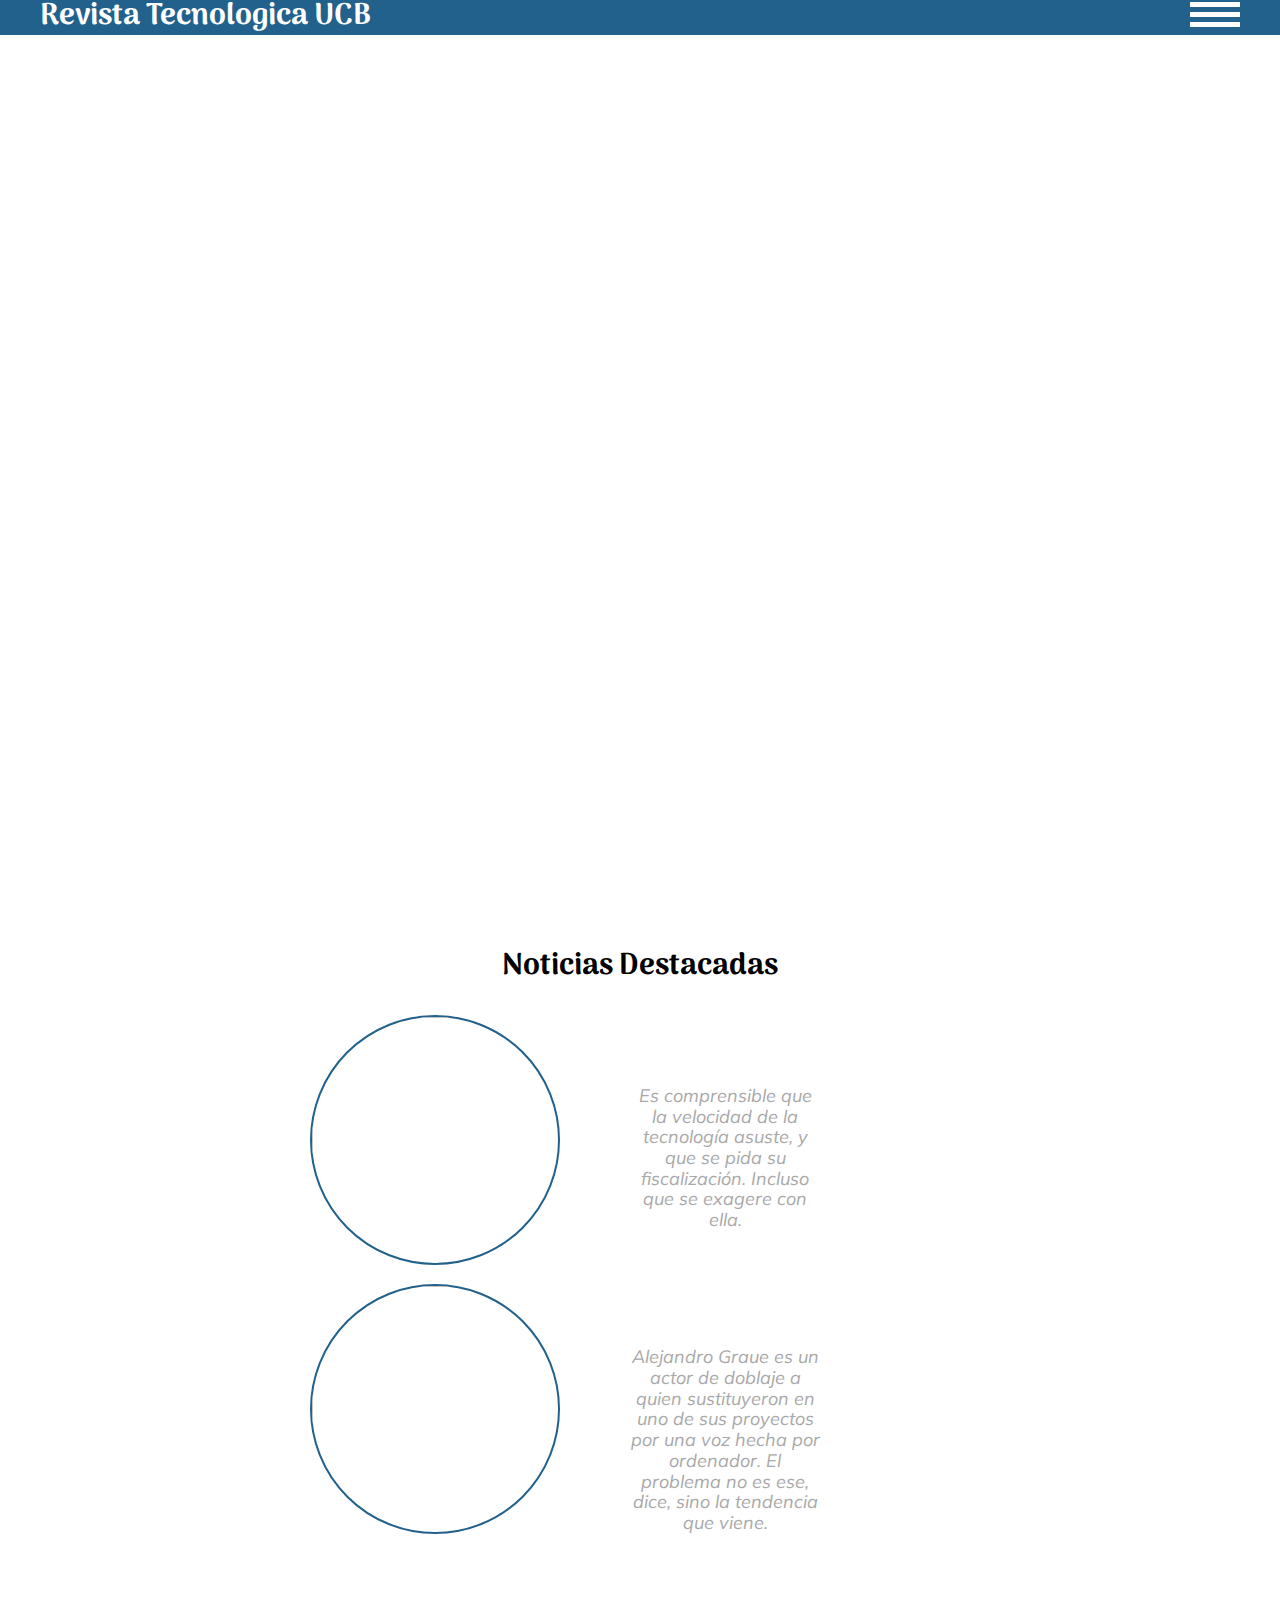
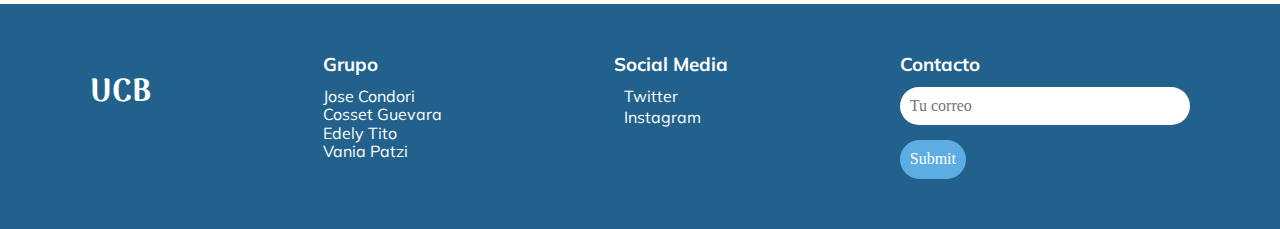
==== index.html @ d5e9541b "commit de mi index con js y estilos" ====
<!DOCTYPE html>
<html lang="es">
<head>
    <meta charset="UTF-8">
    <meta http-equiv="X-UA-Compatible" content="IE=edge">
    <meta name="viewport" content="width=device-width, initial-scale=1.0">
    <title>UCB</title>
    <meta charset="utf-8">
    <meta name="viewport" content="width=device-width, initial-scale=1.0">
    <meta http-equiv="X-UA-Compatible" content="ie=edge">
    <link rel="stylesheet" href="https://cdnjs.cloudflare.com/ajax/libs/font-awesome/6.2.0/css/all.min.css" integrity="sha512-xh6O/CkQoPOWDdYTDqeRdPCVd1SpvCA9XXcUnZS2FmJNp1coAFzvtCN9BmamE+4aHK8yyUHUSCcJHgXloTyT2A==" crossorigin="anonymous" referrerpolicy="no-referrer" />
    <link rel="stylesheet" href="https://unpkg.com/flickity@2/dist/flickity.min.css">
    <link rel="stylesheet" href="estilos.css">
    <link rel="stylesheet" href="styleindex.css">
    

    <script src="https://kit.fontawesome.com/283335a286.js" crossorigin="anonymous"></script>
    <link rel="preconnect" href="https://fonts.googleapis.com">
    <link rel="preconnect" href="https://fonts.gstatic.com" crossorigin>
    <link href="https://fonts.googleapis.com/css2?family=Arima+Madurai:wght@700&family=Mulish:wght@400;700&display=swap"
        rel="stylesheet">
    <link rel="stylesheet" href="css/normalize.css">
    <link rel="stylesheet" href="css/estilos.css">
</head>

<body>
    <section id="inicio">
        <header>
            <div class="contenedor-navegacion">
                <div class="contenido-navegacion contenedor">
                    <div class="logo">
                        <h2>Revista Tecnologica UCB </h2>
                    </div>
                    <nav class="navegacion ocultar">
                        <a href="#inicio">Inicio</a>
                        <a href="">Desarrollo WEB</a>
                        <a href="IA.html">Inteligencia Artificial</a>
                        <a href="tecnoEmerg.html">Gestion Tecnologica</a>
                        <a href="#contacto">Contactos</a>
                    </nav>
                    <div class="hamburguesa">
                        <span></span><span></span><span></span>
                    </div>
                </div>
            </div>
        </header>
        <!-- Carrusel -->
        <div class="carrusel">
            <div class="gallery js-flickity" data-flickity-options='{ "wrapAround":true, "pageDots": false, "autoPlay": true}'>
                <div class="gallery-cell" >
                    <img src="img/1.jpg" alt="">
                </div>
                <div class="gallery-cell">
                    <img src="img/2.jpg" alt="">
                </div>
                <div class="gallery-cell">
                    <img src="img/3.jpg" alt="">
                </div>
                <div class="gallery-cell">
                    <img src="img/4.jpg" alt="">
                </div>
            </div>
            <div class="info">
                <h2>La revista tecnológica UCB </h2>
            </div>
        </div>

    </section>
    

    <!-- SECCION BLOG -->
    <section id="blog">
        <h2>Noticias Destacadas</h2>
        <div class="galeria-blog js-flickity" data-flickity-options='{ "wrapAround":true, "pageDots": true}'>

            <div class="gallery-cell" >
                <div class="item">
                    <div class="foto">
                        <img src="img/ia3.avif" width="50" height="50">
                    </div>
                    <div class="info">
                        <h3>IA suena a rebuzno</h3>
                        <p>Es comprensible que la velocidad de la tecnología asuste, y que se pida su fiscalización. Incluso que se exagere con ella.</p>
                    </div>
                </div>
            </div>
            <div class="gallery-cell" >
                <div class="item">
                    <div class="foto">
                        <img src="img/ia1.avif" width="50" height="50">
                    </div>
                    <div class="info">
                        <h3>Asi perdio un trabajo de locutor por una IA</h3>
                        <p>Alejandro Graue es un actor de doblaje a quien sustituyeron en uno de sus proyectos por una voz hecha por ordenador. El problema no es ese, dice, sino la tendencia que viene.</p>
                    </div>
                </div>
            </div>

        </div>
    </section>

    <!-- SECCION CONTACTO Y PIE DE PAGINA -->
    <section id="contacto">
        <div class="fila">
            <div class="col">
                <h1>UCB</h1>
            </div>
            
            <div class="col">
                <h3>Grupo</h3>
                <p>Jose Condori</p>
                <p>Cosset Guevara</p>
                <p>Edely Tito</p>
                <p>Vania Patzi</p>
            </div>
            <div class="col">
                <h3>Social Media</h3>
                <div class="media">
                    <i class="fa-brands fa-twitter"></i> <a href="#">Twitter</a>
                </div>
                <div class="media">
                    <i class="fa-brands fa-instagram"></i> <a href="#">Instagram</a>
                </div>
            </div>
            <div class="col">
                <h3>Contacto</h3>
                <input type="text" placeholder="Tu correo">
                <input type="submit" class="enviar">
            </div>
        </div>

    </section>
    
    <script src="https://unpkg.com/flickity@2/dist/flickity.pkgd.min.js"></script>
    <script src="scriptindex.js"></script>
    
</body>
</html>
---- styleindex.css ----
:root{
    --verde:#00A149;
    --blanco:#fff;
    --rojo:#881014;
    --oscuro:#21618C;
    --titulos:'Arima Madurai',cursive;
    --parrafos:'Mulish', sans-serif;
}
html{
    box-sizing: border-box;
    /*1rem = 10px*/
    font-size: 62.5%;
}
body{
    font-size: 1.6rem;
    overflow-x: hidden;
    
}

*,*::after, *::before{
    box-sizing: inherit;
}
/*globales*/
.contenedor{
    max-width: 120rem;
    margin: 0 auto;
    width: 95%;
}
h1,h2{
    font-family: var(--titulos);
}
h3, p, a{
    font-family: var(--parrafos);
}

img{
    max-width: 100%;
}

.ocultar{
    display: none;
}
.btn-cerrar{
    font-size: 3rem;
    font-weight: bold;
    color: var(--blanco);
    position: absolute;
    top: 0;
    right: 50px;
    user-select: none;

}
.pantalla-completa{
    position: absolute;
    top: 0;
    left: 0;
    bottom: 0;
    right: 0;
    background-color: rgba(0,0,0,.5);
    z-index: 4;
}

@keyframes desplazamiento {
    0%{
        transform: translateX(100%);
    }

    100%{
        transform:translateX(0);
    }
}

.btn-cerrar:hover{
    cursor: pointer;
}

.btn{
    text-decoration: none;
    color: var(--blanco);
    font-size: 2rem;
    text-transform: capitalize;
    padding: 1rem 5rem;
    border-radius: 5px;
    transition: all .3s ease-in-out;
}

@media(min-width: 768px) {
    .btn{
        font-size: 2.2rem;
    }
}
.bordes{
    border: 3px solid var(--blanco);
}
@media(min-width: 768px) {
    .bordes{
        border: 4px solid var(--blanco);
    }
}

/*encabezado*/
.contenedor-navegacion{
    background-color: var(--oscuro);
    position: relative;
    z-index: 5;
  
}
.contenido-navegacion{
    display: flex;
    align-items: center;
    justify-content: space-between;
    
   
}
.logo h2, .navegacion a {
  color: var(--blanco);  
}
.logo h2{
    font-size: 3rem;
}
.navegacion a{
    text-decoration: none;
    font-size: 2.2rem;
    padding: 1.5rem;
    padding-left: 4rem;
    display: block;
    transition: color .3s ease-in-out;
    text-align: center;
}

@media(min-width: 768px) {
    .navegacion a{
        text-align: left;
    }
}

.navegacion a:first-of-type{
    margin-top: 5rem;
}
.navegacion{
    position: absolute;
    top: 0;
    right: 0;
    bottom: 0;
    height: 100vh;
    width: 40rem;
    padding: 3rem 4rem;
    background-color: var(--oscuro);
    animation: desplazamiento .5s ease-in-out;
}

.hamburguesa:hover{
    cursor: pointer;
}

.hamburguesa span{
    background-color: var(--blanco);
    display: block;
    width: 5rem;
    height: .5rem;
    margin-bottom: .5rem;
}

/*video*/
.contenido-header{
    position: relative;
}

.contenido-header::before{
    content: '';
    position: absolute;
    top:0;
    left: 0;
    right: 0;
    bottom: 0;
    background-color: #21618C;
}

.texto-encabezado{
    position: absolute;
    z-index: 2;
    width: 100%;
    height: 80%;
    display: flex;
    flex-direction: column;
    align-items: center;
    justify-content: center;
}
.texto-encabezado h2{
    color: var(--blanco);
    font-size: 4rem;
}

@media(min-width: 768px) {
    .texto-encabezado h2{
        font-size: 8rem;
    }
}

video{
    width: 100%;
    height: 100%;
}

/*formulario contacto*/
@media(min-width: 768px) {
    .formulario-contacto{
        display: flex;
    }
}
.informacion-contacto{
    display: flex;
    flex-direction: column;
    justify-content: center;
    align-items: center;
}

.informacion-contacto, .formulario{
    flex: 0 0 calc(50% - 1rem);
}
.informacion-contacto{
    background-color: var(--oscuro);
    padding: 2rem;
}

.informacion-contacto h3, .informacion-contacto p, .redes-sociales i{
    color: var(--blanco);
}
.informacion-contacto h3{
    font-size: 4rem;
    font-family: var(--titulos);
}

.informacion-contacto p{
    font-size: 2.2rem;
  
}
.informacion-contacto i{
    margin-right: 1rem;
}

.redes-sociales{
    font-size: 3rem;
}

.formulario{
    padding: 5rem;
}

.input-formulario label{
    display: block;
    font-size: 2rem;
    font-family: var(--parrafos);
    margin-bottom: 1.5rem;
}

.input-formulario input, .input-formulario textarea{
    width: 100%;
}
.input-formulario input, .input-formulario textarea{
    padding: 1rem 1.6rem;
    border: 1px solid #e1e1e1;
    border-radius: 5px;
    outline: none;
    font-family: var(--parrafos);
}
.input-formulario textarea{
    height: 20rem;
    resize:none;
}

.pie-pagina{
    margin-top: 5rem;
    background-color: #21618C;
    padding: 5rem;
}
@media(min-width:768px){
    .contenedor-piepagina{
        display: flex;
        justify-content: space-between;
    }

}
.info{
    flex: 0 0 calc(25% - 1rem);
    margin-bottom: 2rem;
}
.info h3, .info p{
    color: var(--blanco);
    text-align: center;
}
.info h3{
    font-size: 2.2rem;
}
.info p{
    font-size: 1.8rem;
}

.redes-pie{
    text-align: center;
}
.info input[type="email"]{
    font-family: var(--parrafos);
    display: inline-block;
    margin-bottom: 1rem;
    padding: 1rem;
    border-radius: 5px;
    outline: none;
    width: 100%;
}

.info input[type="submit"]{
    padding: .5rem 2rem;
    font-size: 1.8rem;
    border-radius: 0;
}
.footer{
    text-align: center;
    background-color: var(--oscuro);
    color: var(--blanco);
    padding: 2rem;
    font-size: 2rem;
}

/*! normalize.css v8.0.1 | MIT License | github.com/necolas/normalize.css */

/* Document
   ========================================================================== */

/**
 * 1. Correct the line height in all browsers.
 * 2. Prevent adjustments of font size after orientation changes in iOS.
 */

 html {
    line-height: 1.15; /* 1 */
    -webkit-text-size-adjust: 100%; /* 2 */
  }
  
  /* Sections
     ========================================================================== */
  
  /**
   * Remove the margin in all browsers.
   */
  
  body {
    margin: 0;
  }
  
  /**
   * Render the `main` element consistently in IE.
   */
  
  main {
    display: block;
  }
  
  /**
   * Correct the font size and margin on `h1` elements within `section` and
   * `article` contexts in Chrome, Firefox, and Safari.
   */
  
  h1 {
    font-size: 2em;
    margin: 0.67em 0;
  }
  
  /* Grouping content
     ========================================================================== */
  
  /**
   * 1. Add the correct box sizing in Firefox.
   * 2. Show the overflow in Edge and IE.
   */
  
  hr {
    box-sizing: content-box; /* 1 */
    height: 0; /* 1 */
    overflow: visible; /* 2 */
  }
  
  /**
   * 1. Correct the inheritance and scaling of font size in all browsers.
   * 2. Correct the odd `em` font sizing in all browsers.
   */
  
  pre {
    font-family: monospace, monospace; /* 1 */
    font-size: 1em; /* 2 */
  }
  
  /* Text-level semantics
     ========================================================================== */
  
  /**
   * Remove the gray background on active links in IE 10.
   */
  
  a {
    background-color: transparent;
  }
  
  /**
   * 1. Remove the bottom border in Chrome 57-
   * 2. Add the correct text decoration in Chrome, Edge, IE, Opera, and Safari.
   */
  
  abbr[title] {
    border-bottom: none; /* 1 */
    text-decoration: underline; /* 2 */
    text-decoration: underline dotted; /* 2 */
  }
  
  /**
   * Add the correct font weight in Chrome, Edge, and Safari.
   */
  
  b,
  strong {
    font-weight: bolder;
  }
  
  /**
   * 1. Correct the inheritance and scaling of font size in all browsers.
   * 2. Correct the odd `em` font sizing in all browsers.
   */
  
  code,
  kbd,
  samp {
    font-family: monospace, monospace; /* 1 */
    font-size: 1em; /* 2 */
  }
  
  /**
   * Add the correct font size in all browsers.
   */
  
  small {
    font-size: 80%;
  }
  
  /**
   * Prevent `sub` and `sup` elements from affecting the line height in
   * all browsers.
   */
  
  sub,
  sup {
    font-size: 75%;
    line-height: 0;
    position: relative;
    vertical-align: baseline;
  }
  
  sub {
    bottom: -0.25em;
  }
  
  sup {
    top: -0.5em;
  }
  
  /* Embedded content
     ========================================================================== */
  
  /**
   * Remove the border on images inside links in IE 10.
   */
  
  img {
    border-style: none;
  }
  
  /* Forms
     ========================================================================== */
  
  /**
   * 1. Change the font styles in all browsers.
   * 2. Remove the margin in Firefox and Safari.
   */
  
  button,
  input,
  optgroup,
  select,
  textarea {
    font-family: inherit; /* 1 */
    font-size: 100%; /* 1 */
    line-height: 1.15; /* 1 */
    margin: 0; /* 2 */
  }
  
  /**
   * Show the overflow in IE.
   * 1. Show the overflow in Edge.
   */
  
  button,
  input { /* 1 */
    overflow: visible;
  }
  
  /**
   * Remove the inheritance of text transform in Edge, Firefox, and IE.
   * 1. Remove the inheritance of text transform in Firefox.
   */
  
  button,
  select { /* 1 */
    text-transform: none;
  }
  
  /**
   * Correct the inability to style clickable types in iOS and Safari.
   */
  
  button,
  [type="button"],
  [type="reset"],
  [type="submit"] {
    -webkit-appearance: button;
  }
  
  /**
   * Remove the inner border and padding in Firefox.
   */
  
  button::-moz-focus-inner,
  [type="button"]::-moz-focus-inner,
  [type="reset"]::-moz-focus-inner,
  [type="submit"]::-moz-focus-inner {
    border-style: none;
    padding: 0;
  }
  
  /**
   * Restore the focus styles unset by the previous rule.
   */
  
  button:-moz-focusring,
  [type="button"]:-moz-focusring,
  [type="reset"]:-moz-focusring,
  [type="submit"]:-moz-focusring {
    outline: 1px dotted ButtonText;
  }
  
  /**
   * Correct the padding in Firefox.
   */
  
  fieldset {
    padding: 0.35em 0.75em 0.625em;
  }
  
  /**
   * 1. Correct the text wrapping in Edge and IE.
   * 2. Correct the color inheritance from `fieldset` elements in IE.
   * 3. Remove the padding so developers are not caught out when they zero out
   *    `fieldset` elements in all browsers.
   */
  
  legend {
    box-sizing: border-box; /* 1 */
    color: inherit; /* 2 */
    display: table; /* 1 */
    max-width: 100%; /* 1 */
    padding: 0; /* 3 */
    white-space: normal; /* 1 */
  }
  
  /**
   * Add the correct vertical alignment in Chrome, Firefox, and Opera.
   */
  
  progress {
    vertical-align: baseline;
  }
  
  /**
   * Remove the default vertical scrollbar in IE 10+.
   */
  
  textarea {
    overflow: auto;
  }
  
  /**
   * 1. Add the correct box sizing in IE 10.
   * 2. Remove the padding in IE 10.
   */
  
  [type="checkbox"],
  [type="radio"] {
    box-sizing: border-box; /* 1 */
    padding: 0; /* 2 */
  }
  
  /**
   * Correct the cursor style of increment and decrement buttons in Chrome.
   */
  
  [type="number"]::-webkit-inner-spin-button,
  [type="number"]::-webkit-outer-spin-button {
    height: auto;
  }
  
  /**
   * 1. Correct the odd appearance in Chrome and Safari.
   * 2. Correct the outline style in Safari.
   */
  
  [type="search"] {
    -webkit-appearance: textfield; /* 1 */
    outline-offset: -2px; /* 2 */
  }
  
  /**
   * Remove the inner padding in Chrome and Safari on macOS.
   */
  
  [type="search"]::-webkit-search-decoration {
    -webkit-appearance: none;
  }
  
  /**
   * 1. Correct the inability to style clickable types in iOS and Safari.
   * 2. Change font properties to `inherit` in Safari.
   */
  
  ::-webkit-file-upload-button {
    -webkit-appearance: button; /* 1 */
    font: inherit; /* 2 */
  }
  
  /* Interactive
     ========================================================================== */
  
  /*
   * Add the correct display in Edge, IE 10+, and Firefox.
   */
  
  details {
    display: block;
  }
  
  /*
   * Add the correct display in all browsers.
   */
  
  summary {
    display: list-item;
  }
  
  /* Misc
     ========================================================================== */
  
  /**
   * Add the correct display in IE 10+.
   */
  
  template {
    display: none;
  }
  
  /**
   * Add the correct display in IE 10.
   */
  
  [hidden] {
    display: none;
  }
  
  @import url('https://fonts.googleapis.com/css2?family=Quicksand:wght@300;400;500;700&display=swap');
  @import url('https://fonts.googleapis.com/css2?family=Dancing+Script:wght@600&display=swap');
  *{
      margin: 0;
      padding: 0;
      font-family: 'Quicksand';
  }
  html{
      scroll-behavior: smooth;
  }
  /* ***************** */
  /* SECCION I N I C I O */
  /* ***************** */
  #inicio{
      height: 100vh;
      display: flex;
      flex-direction: column;
  }
  #inicio header{
      width: 100%;
  }
  #inicio header .contenido-header{
      max-width: 1200px;
      margin: auto;
      display: flex;
      justify-content: space-between;
      align-items: center;
      padding: 40px 20px;
      position: relative;
  
  }
  #inicio header .contenido-header nav{
      position: absolute;
      left: 50%;
      transform: translateX(-50%);
  }
  #inicio header .contenido-header nav ul{
      display: flex;
      list-style: none;
  }
  #inicio header .contenido-header .logo{
      color: #21618C;
      font-size: 22px;
  }
  #inicio header .contenido-header nav ul li{
      text-align: center;
  }
  #inicio header .contenido-header nav ul li i{
      display: block;
      color: #a8a8a8;
      margin-bottom: 10px;
  }
  #inicio header .contenido-header nav ul li a{
      display: block;
      text-decoration: none;
      color:#a8a8a8;
      margin: 0px 20px;
  }
  #inicio header .contenido-header nav ul li:hover i{
      color: #21618C;
  }
  #inicio header .contenido-header .social a{
      display: inline-block;
      background-color: #21618C;
      text-decoration: none;
      color: #fff;
      padding: 10px 20px;
      border-radius: 30px;
  }
  #inicio header .contenido-header .social > i{
      display: inline-block;
      color: #a8a8a8;
      margin-left: 10px;
  }
  .nav-responsive{
     display: none;
     font-size: 25px;
     color: #a8a8a8;
  }
  /* Carrusel */
  #inicio .carrusel{
      position: relative;
      height: 100%;
  }
  #inicio .carrusel .info{
      position: absolute;
      
      top: 50%;
      left: 50%;
      transform: translate(-50%,-50%);
      width: 50%;
      text-align: center;
      color:#fff;
  }
  #inicio .carrusel .info h2{
      font-size: 50px;
      margin-bottom: 20px;
      font-family: 'Dancing Script';
  }
  #inicio .carrusel .info button{
      display: inline-block;
      margin-top: 20px;
      font-size: 20px;
      border:none;
      background-color: #21618C;
      color: #fff;
      padding: 7px 25px;
      border-radius: 30px;
      cursor: pointer;
  }


  /* ***************** */
  /* SECCION B L O G*/
  /* ***************** */
  #blog{
      padding: 50px 0;
  }
  #blog h2{
      text-align: center;
      font-weight: bold;
      font-size: 30px;
      margin-bottom: 30px;
  }
  .galeria-blog{
      max-width: 800px;
      margin: 0px auto;
  }
  .galeria-blog .gallery-cell .item{
      display: flex;
      align-items: center;

  }
  .galeria-blog .gallery-cell img{
      display: block;
      width: 250px;
      height: 250px;
      border-radius: 50%;
      border: 2px solid #21618C;
      margin-right: 70px;
      margin-left: 70px;
  }
  .galeria-blog .gallery-cell h3{
      margin-bottom: 7px;
  }
  .galeria-blog .gallery-cell p{
      color: #a8a8a8;
      font-style: italic;
  }
  #blog button{
      display: block;
      width: fit-content;
      margin: auto;
      margin-top: 20px;
      font-size: 20px;
      border:none;
      background-color: #21618C;
      color: #fff;
      padding: 7px 25px;
      border-radius: 30px;
      cursor: pointer;
  }
  
  /* ***************** */
  /* SECCION C O N T A C TO */
  /* ***************** */
  #contacto{
      background-color: #21618C;
      padding: 50px 0;
  }
  #contacto .fila{
      max-width: 1100px;
      margin: auto;
      display: flex;
      justify-content: space-between;
      color: #fff;
  }
  #contacto a{
      text-decoration: none;
      color:#fff;
      display: block;
      margin-bottom: 3px;
  }
  #contacto a:hover{
      text-decoration: underline;
  }
  #contacto h3{
      margin-bottom: 12px;
  }
  #contacto .media{
      display: flex;
      align-items: center;
  }
  #contacto .media i{
      display: block;
      margin-right: 10px;
  }
  #contacto input{
      border: none;
      padding: 10px;
      width: 100%;
      border-radius: 30px;
  }
  #contacto .enviar{
      background-color: #5DADE2;
      color: #fff;
      width: fit-content;
      margin-top: 15px;
      cursor: pointer;
  }
  
  /* ***************** */
  /* SECCION RESPONSIVE */
  /* ***************** */
  
  @media screen and (max-width:1070px) {
      #inicio header .contenido-header .social{
          display: none;
      }
      #inicio header .contenido-header nav{
          position: static;
          transform: translateX(0);
      }
  }
  @media screen and (max-width:700px) {
      #sabores .fila{
          display: block;
      }
      #platos .fila{
          display: block;
          width: 100%;
      }
      #platos .fila .item{
          width: 100%;
      }
      #inicio header .contenido-header nav{
          position: initial;
          display: none;
          transform: translate(0);
      }
      .nav-responsive{
          display: block;
      }
      #inicio header .contenido-header{
          padding: 20px;
      }
      #inicio header .contenido-header nav.responsive{
          display: block;
          position:absolute;
          left: 0;
          top: 70px;
          width: 100%;
          height: 100vh;
          background-color: #252A2E;
          z-index: 99;
      }
      nav.responsive ul{
          display: block !important;
      }
      nav.responsive ul li{
          border-bottom: 1px solid #fff;
          padding: 10px 0;
      }
  
      #contacto .fila{
          display: block;
          text-align: center;
      }
      #contacto .fila h3{
          margin: 20px 0 3px 0;
      }
      #contacto .fila .media{
          display: block;
      }
      #contacto .fila input{
          width: 90%;
      }
  }
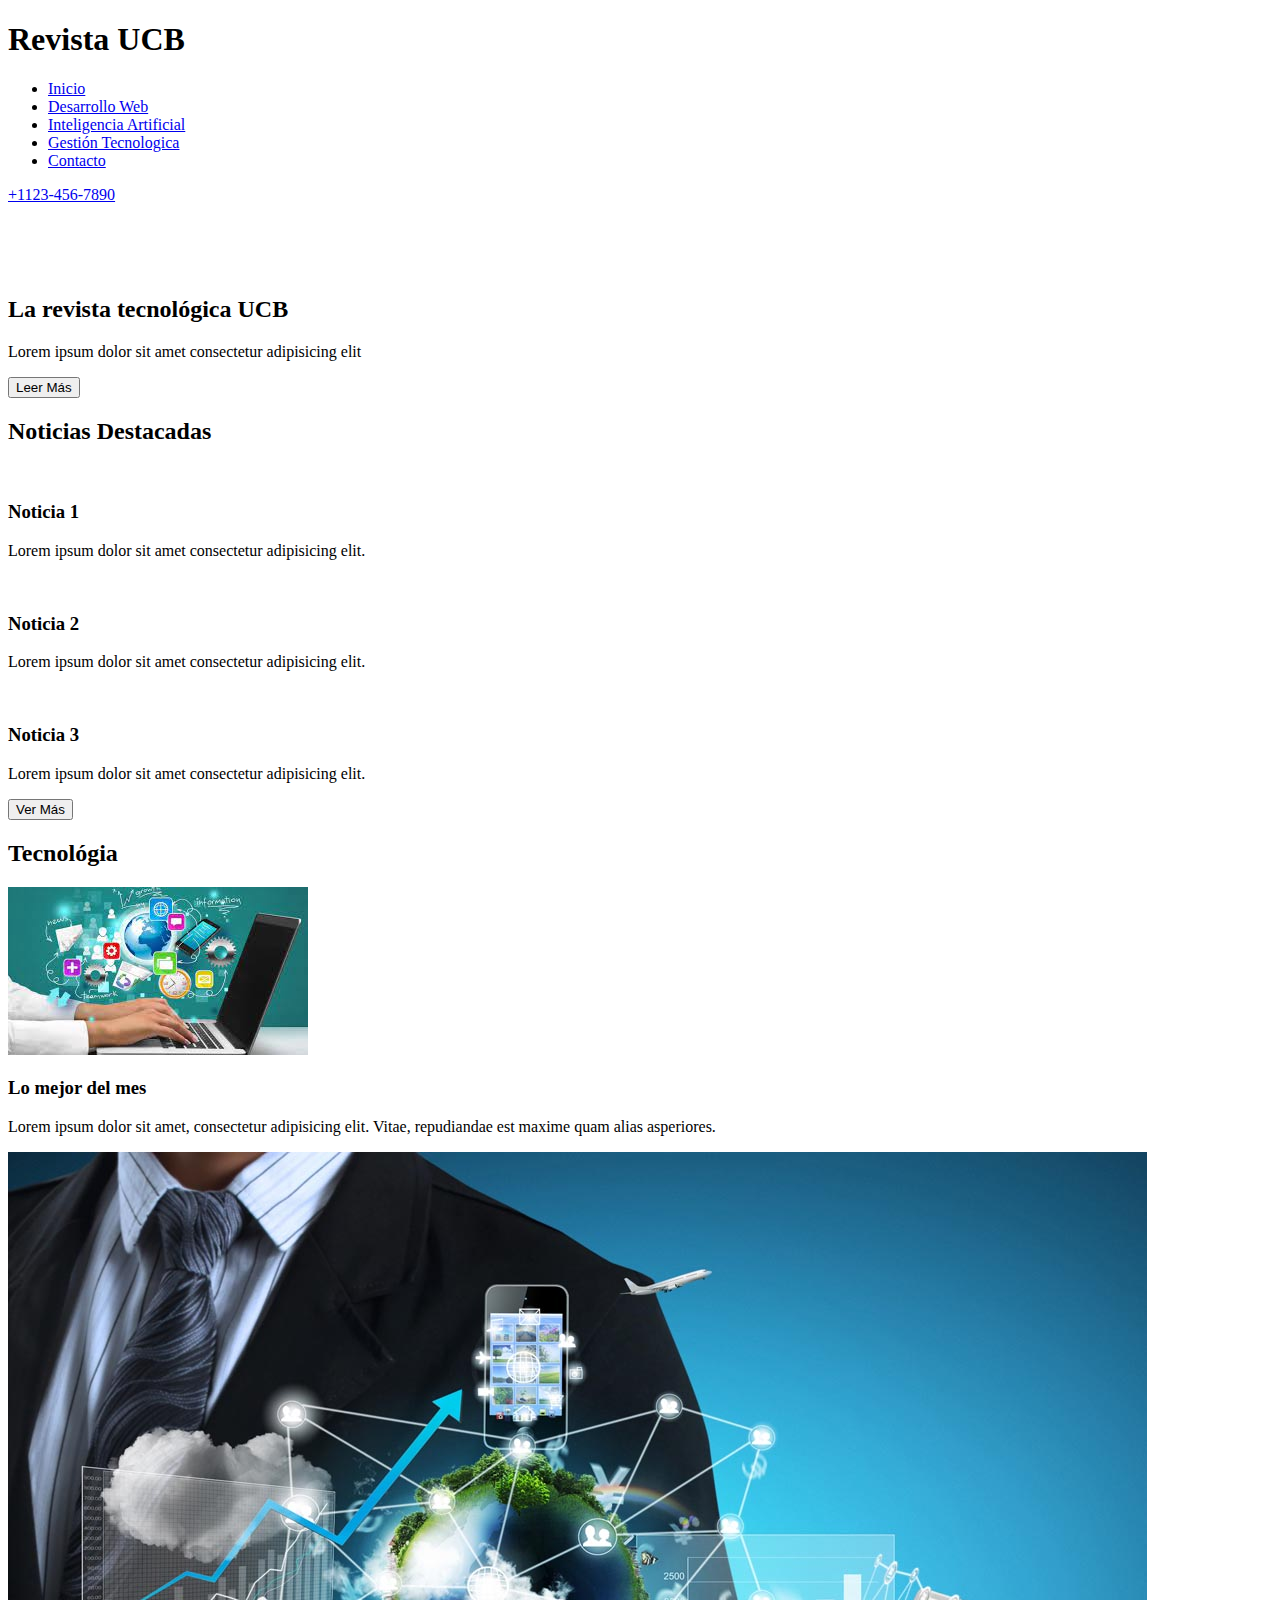
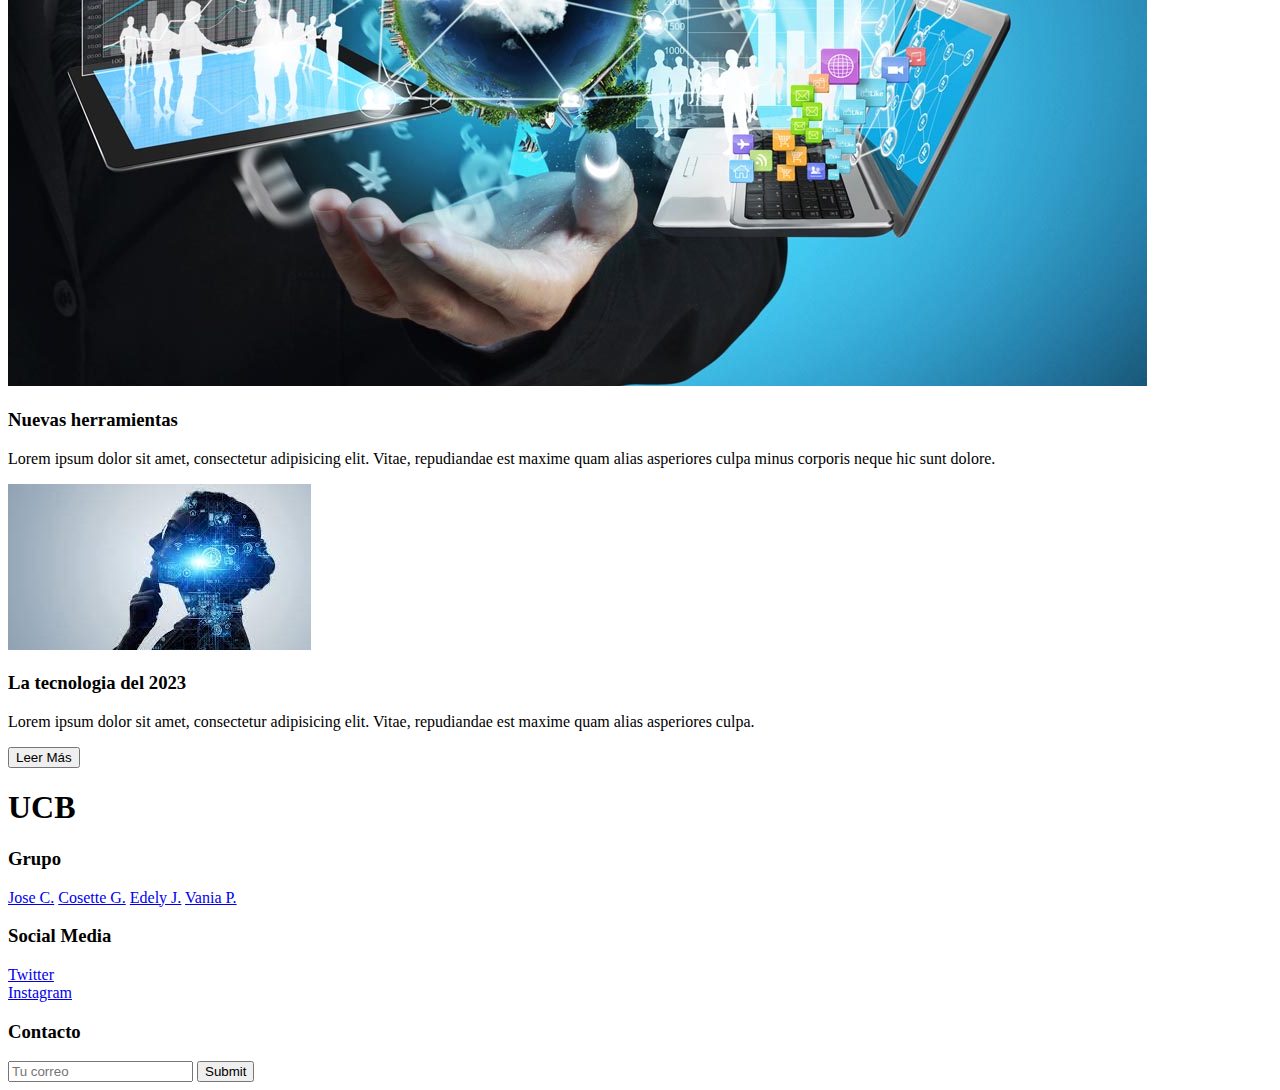
==== commit 66f822bb: "todo de una :>" ====
--- a/index.html
+++ b/index.html
@@ -5,42 +5,63 @@
     <meta http-equiv="X-UA-Compatible" content="IE=edge">
     <meta name="viewport" content="width=device-width, initial-scale=1.0">
     <title>UCB</title>
-    <meta charset="utf-8">
-    <meta name="viewport" content="width=device-width, initial-scale=1.0">
-    <meta http-equiv="X-UA-Compatible" content="ie=edge">
     <link rel="stylesheet" href="https://cdnjs.cloudflare.com/ajax/libs/font-awesome/6.2.0/css/all.min.css" integrity="sha512-xh6O/CkQoPOWDdYTDqeRdPCVd1SpvCA9XXcUnZS2FmJNp1coAFzvtCN9BmamE+4aHK8yyUHUSCcJHgXloTyT2A==" crossorigin="anonymous" referrerpolicy="no-referrer" />
     <link rel="stylesheet" href="https://unpkg.com/flickity@2/dist/flickity.min.css">
     <link rel="stylesheet" href="estilos.css">
-    <link rel="stylesheet" href="styleindex.css">
-    
-
-    <script src="https://kit.fontawesome.com/283335a286.js" crossorigin="anonymous"></script>
-    <link rel="preconnect" href="https://fonts.googleapis.com">
-    <link rel="preconnect" href="https://fonts.gstatic.com" crossorigin>
-    <link href="https://fonts.googleapis.com/css2?family=Arima+Madurai:wght@700&family=Mulish:wght@400;700&display=swap"
-        rel="stylesheet">
-    <link rel="stylesheet" href="css/normalize.css">
-    <link rel="stylesheet" href="css/estilos.css">
+
+
 </head>
 
 <body>
+    <!-- SECCION INICIO -->
     <section id="inicio">
         <header>
-            <div class="contenedor-navegacion">
-                <div class="contenido-navegacion contenedor">
-                    <div class="logo">
-                        <h2>Revista Tecnologica UCB </h2>
-                    </div>
-                    <nav class="navegacion ocultar">
-                        <a href="#inicio">Inicio</a>
-                        <a href="">Desarrollo WEB</a>
-                        <a href="IA.html">Inteligencia Artificial</a>
-                        <a href="tecnoEmerg.html">Gestion Tecnologica</a>
-                        <a href="#contacto">Contactos</a>
-                    </nav>
-                    <div class="hamburguesa">
-                        <span></span><span></span><span></span>
-                    </div>
+            <div class="contenido-header">
+                <div class="logo">
+                    <h1>Revista UCB</h1>
+                </div>
+                <nav id="nav">
+                    <ul>
+                        <li>
+                            <a href="#inicio" onclick="seleccionar()">
+                                <i class="fa-solid fa-house"></i>
+                                <span>Inicio</span>
+                            </a>
+                        </li>
+                        <li>
+                            <a href="#sabores" onclick="seleccionar()">
+                                <i class="fa-solid fa-laptop-code"></i>
+                                <span>Desarrollo Web</span>
+                            </a>
+                        </li>
+                        <li>
+                            <a href="IA.html" onclick="seleccionar()">
+                                <i class="fa-solid fa-code-branch"></i>
+                                <span>Inteligencia Artificial</span>
+                            </a></li>
+                        <li>
+                            <a href="gest_tecnolo.html" onclick="seleccionar()">
+                                <i class="fa-solid fa-pen"></i>
+                                <span>Gestión Tecnologica</span>
+                            </a>
+                        </li>
+                        <li>
+                            <a href="#contacto" onclick="seleccionar()">
+                                <i class="fa-solid fa-comments"></i>
+                                <span>Contacto</span>
+                            </a>
+                        </li>
+                    </ul>
+                </nav>
+                <div class="social">
+                    <a href="tel:+1123-456-7890">
+                        <i class="fa-solid fa-phone"></i>+1123-456-7890
+                    </a>
+                    <a href=""><i class="fa-brands fa-instagram"></i></a>
+                    <a href=""><i class="fa-brands fa-twitter"></i></a> 
+                </div>
+                <div class="nav-responsive" id="bar" onclick="mostrarOcultarMenu()">
+                    <i class="fa-solid fa-bars"></i>
                 </div>
             </div>
         </header>
@@ -62,41 +83,93 @@
             </div>
             <div class="info">
                 <h2>La revista tecnológica UCB </h2>
-            </div>
-        </div>
-
-    </section>
+                <p>Lorem ipsum dolor sit amet consectetur adipisicing elit</p>
+                <button>Leer Más</button>
+            </div>
+        </div>
+
+    </section>
+
+    <!-- SECCION SABORES -->
+    <section id="sabores">
+        <h2>Noticias Destacadas</h2>
+        <div class="fila">
+            <div class="item">
+                <div class="icono">
+                    <img src="img/sabor1.png" alt="">
+                </div>
+                <div class="info">
+                    <h3>Noticia 1</h3>
+                    <p>Lorem ipsum dolor sit amet consectetur adipisicing elit.</p>
+                </div>
+            </div>
+            <div class="item">
+                <div class="icono">
+                    <img src="img/sabor2.png" alt="">
+                </div>
+                <div class="info">
+                    <h3>Noticia 2</h3>
+                    <p>Lorem ipsum dolor sit amet consectetur adipisicing elit.</p>
+                </div>
+            </div>
+            <div class="item">
+                <div class="icono">
+                    <img src="img/sabor3.png" alt="">
+                </div>
+                <div class="info">
+                    <h3>Noticia 3</h3>
+                    <p>Lorem ipsum dolor sit amet consectetur adipisicing elit.</p>
+                </div>
+            </div>
+        </div>
+
+        
+
+        <button>Ver Más</button>
+
+    </section>
+
     
 
     <!-- SECCION BLOG -->
     <section id="blog">
-        <h2>Noticias Destacadas</h2>
+        <h2>Tecnológia</h2>
         <div class="galeria-blog js-flickity" data-flickity-options='{ "wrapAround":true, "pageDots": true}'>
-
             <div class="gallery-cell" >
                 <div class="item">
                     <div class="foto">
-                        <img src="img/ia3.avif" width="50" height="50">
+                        <img src="img/t1.jpg" alt="">
                     </div>
                     <div class="info">
-                        <h3>IA suena a rebuzno</h3>
-                        <p>Es comprensible que la velocidad de la tecnología asuste, y que se pida su fiscalización. Incluso que se exagere con ella.</p>
+                        <h3>Lo mejor del mes</h3>
+                        <p>Lorem ipsum dolor sit amet, consectetur adipisicing elit. Vitae, repudiandae est maxime quam alias asperiores.</p>
                     </div>
                 </div>
             </div>
             <div class="gallery-cell" >
                 <div class="item">
                     <div class="foto">
-                        <img src="img/ia1.avif" width="50" height="50">
+                        <img src="img/t2.jpg" alt="">
                     </div>
                     <div class="info">
-                        <h3>Asi perdio un trabajo de locutor por una IA</h3>
-                        <p>Alejandro Graue es un actor de doblaje a quien sustituyeron en uno de sus proyectos por una voz hecha por ordenador. El problema no es ese, dice, sino la tendencia que viene.</p>
-                    </div>
-                </div>
-            </div>
-
-        </div>
+                        <h3>Nuevas herramientas</h3>
+                        <p>Lorem ipsum dolor sit amet, consectetur adipisicing elit. Vitae, repudiandae est maxime quam alias asperiores culpa minus corporis neque hic sunt dolore.</p>
+                    </div>
+                </div>
+            </div>
+            <div class="gallery-cell" >
+                <div class="item">
+                    <div class="foto">
+                        <img src="img/t3.jpg" alt="">
+                    </div>
+                    <div class="info">
+                        <h3>La tecnologia del 2023</h3>
+                        <p>Lorem ipsum dolor sit amet, consectetur adipisicing elit. Vitae, repudiandae est maxime quam alias asperiores culpa.</p>
+                    </div>
+                </div>
+            </div>
+        </div>
+        <button>Leer Más</button>
     </section>
 
     <!-- SECCION CONTACTO Y PIE DE PAGINA -->
@@ -108,10 +181,10 @@
             
             <div class="col">
                 <h3>Grupo</h3>
-                <p>Jose Condori</p>
-                <p>Cosset Guevara</p>
-                <p>Edely Tito</p>
-                <p>Vania Patzi</p>
+                <a href="#">Jose C.</a>
+                <a href="#">Cosette G.</a>
+                <a href="#">Edely J.</a>
+                <a href="#">Vania P.</a>
             </div>
             <div class="col">
                 <h3>Social Media</h3>
@@ -132,7 +205,6 @@
     </section>
     
     <script src="https://unpkg.com/flickity@2/dist/flickity.pkgd.min.js"></script>
-    <script src="scriptindex.js"></script>
-    
+    <script src="script.js"></script>
 </body>
 </html>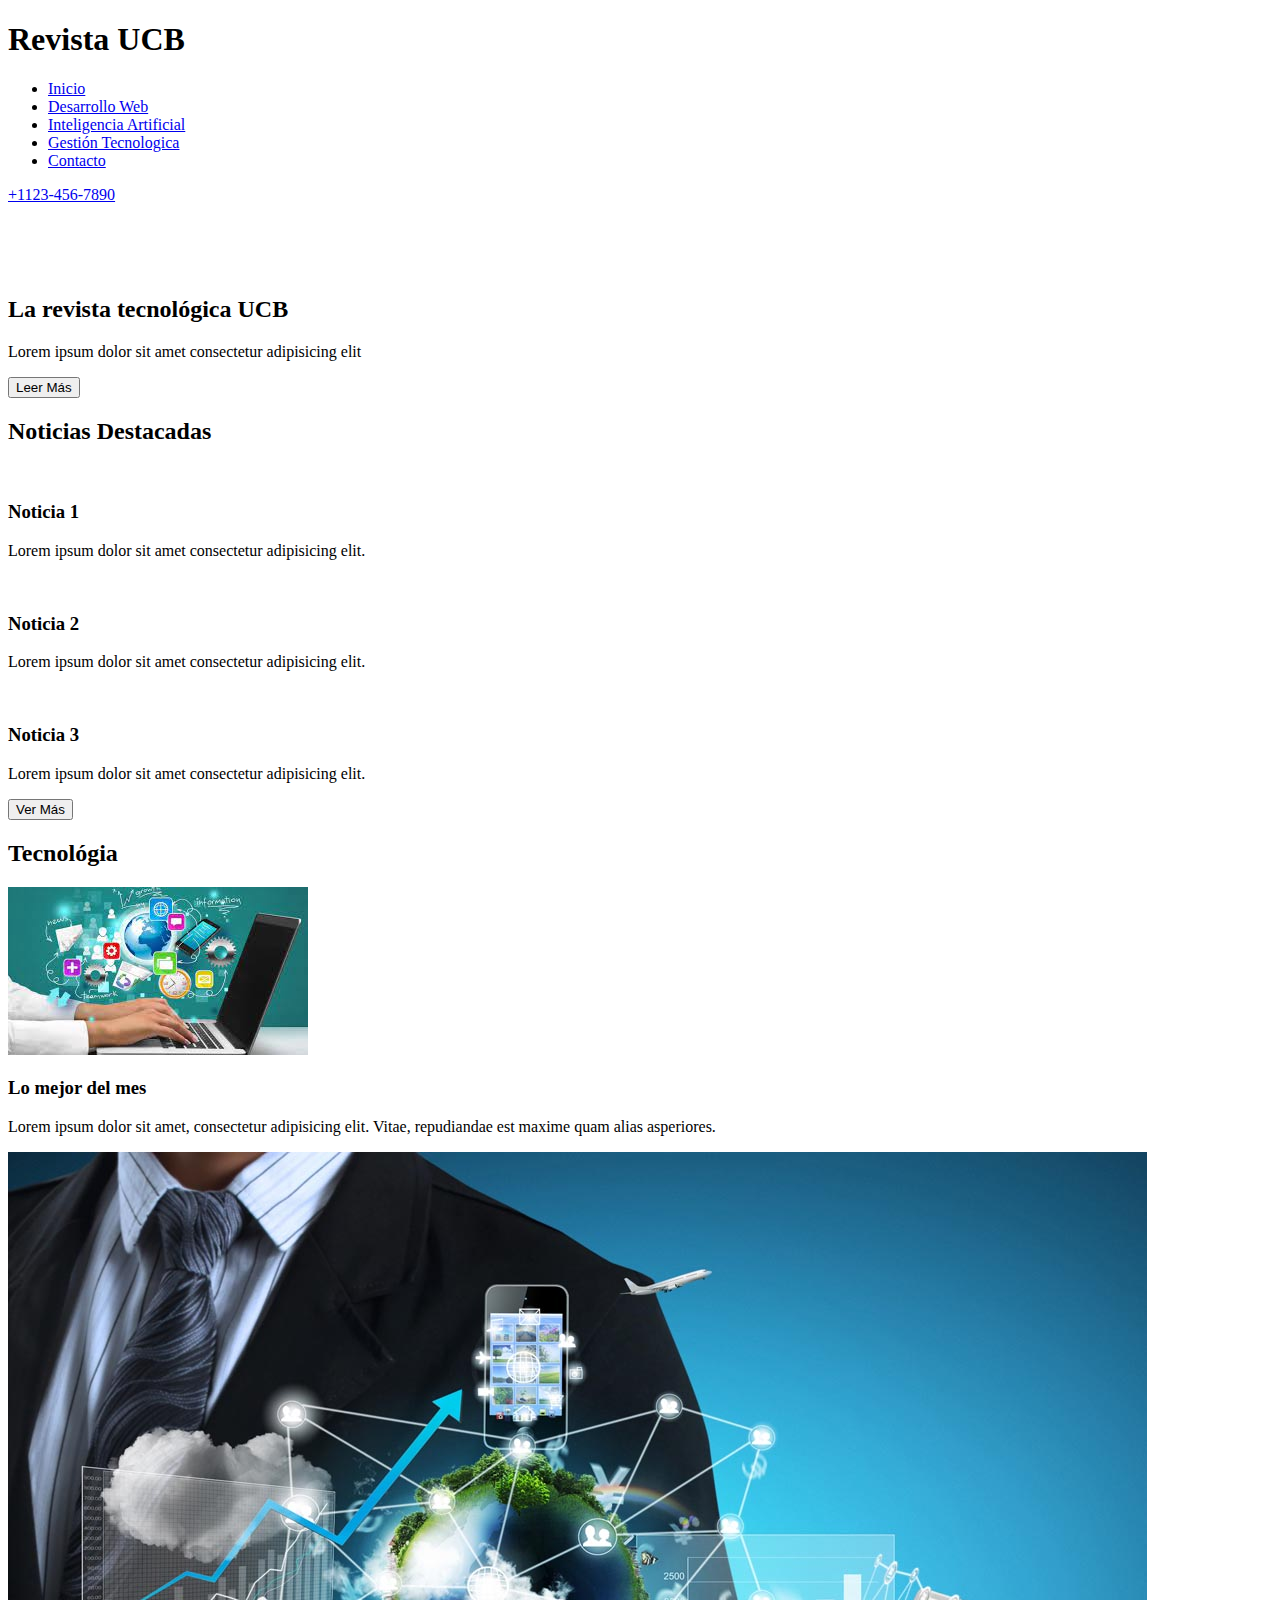
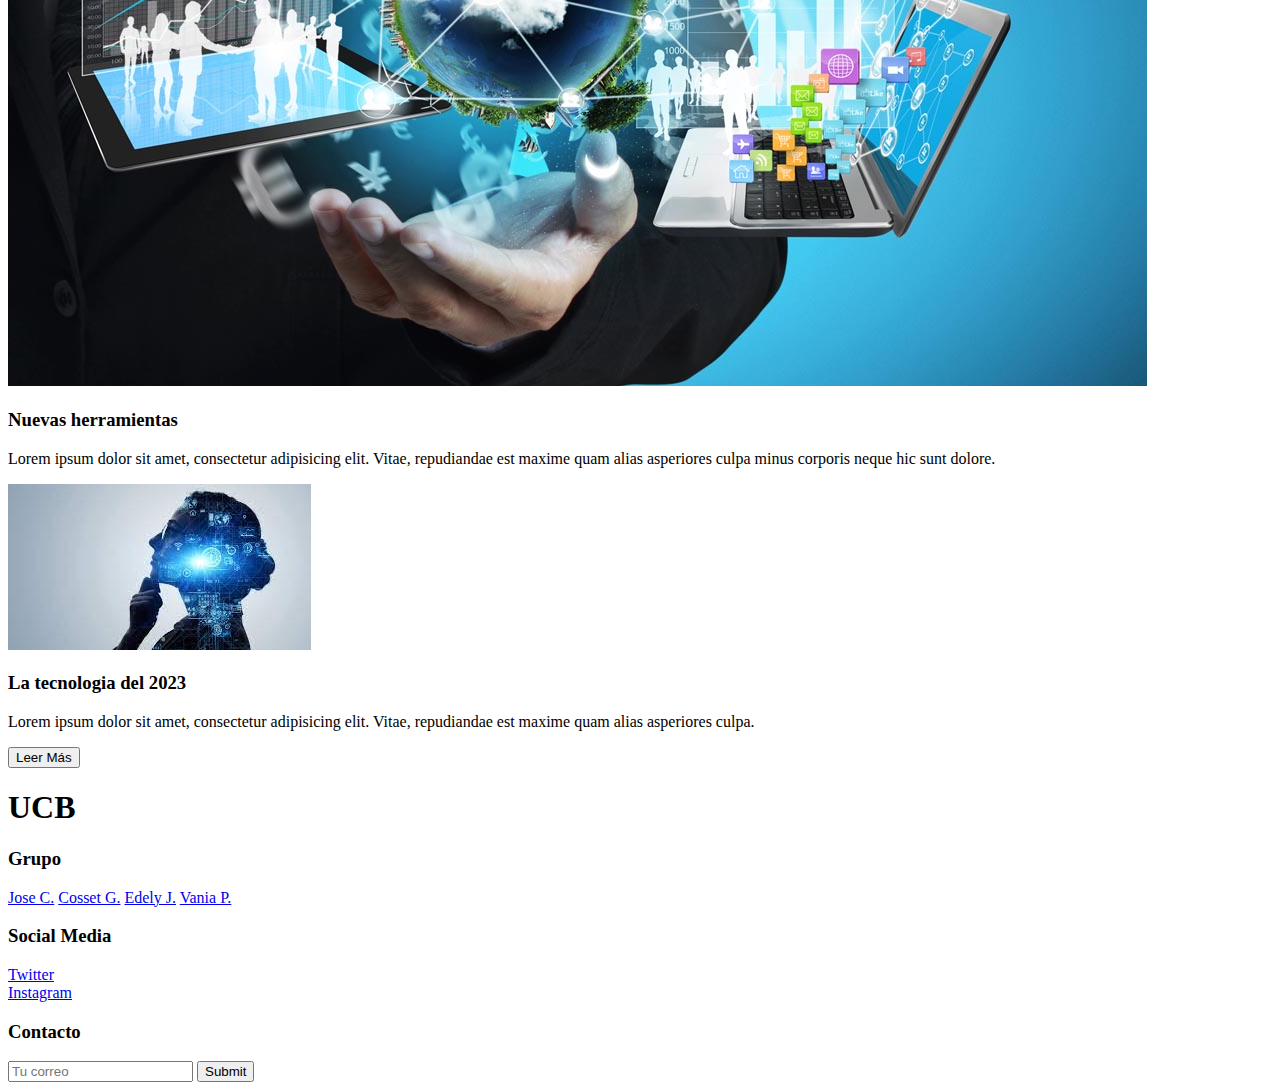
==== commit 6e9f1c53: "agregando al index" ====
--- a/index.html
+++ b/index.html
@@ -29,7 +29,7 @@
                             </a>
                         </li>
                         <li>
-                            <a href="#sabores" onclick="seleccionar()">
+                            <a href="desarrolloWeb.html" onclick="seleccionar()">
                                 <i class="fa-solid fa-laptop-code"></i>
                                 <span>Desarrollo Web</span>
                             </a>
@@ -40,7 +40,7 @@
                                 <span>Inteligencia Artificial</span>
                             </a></li>
                         <li>
-                            <a href="gest_tecnolo.html" onclick="seleccionar()">
+                            <a href="#blog" onclick="seleccionar()">
                                 <i class="fa-solid fa-pen"></i>
                                 <span>Gestión Tecnologica</span>
                             </a>
@@ -182,7 +182,7 @@
             <div class="col">
                 <h3>Grupo</h3>
                 <a href="#">Jose C.</a>
-                <a href="#">Cosette G.</a>
+                <a href="#">Cosset G.</a>
                 <a href="#">Edely J.</a>
                 <a href="#">Vania P.</a>
             </div>
